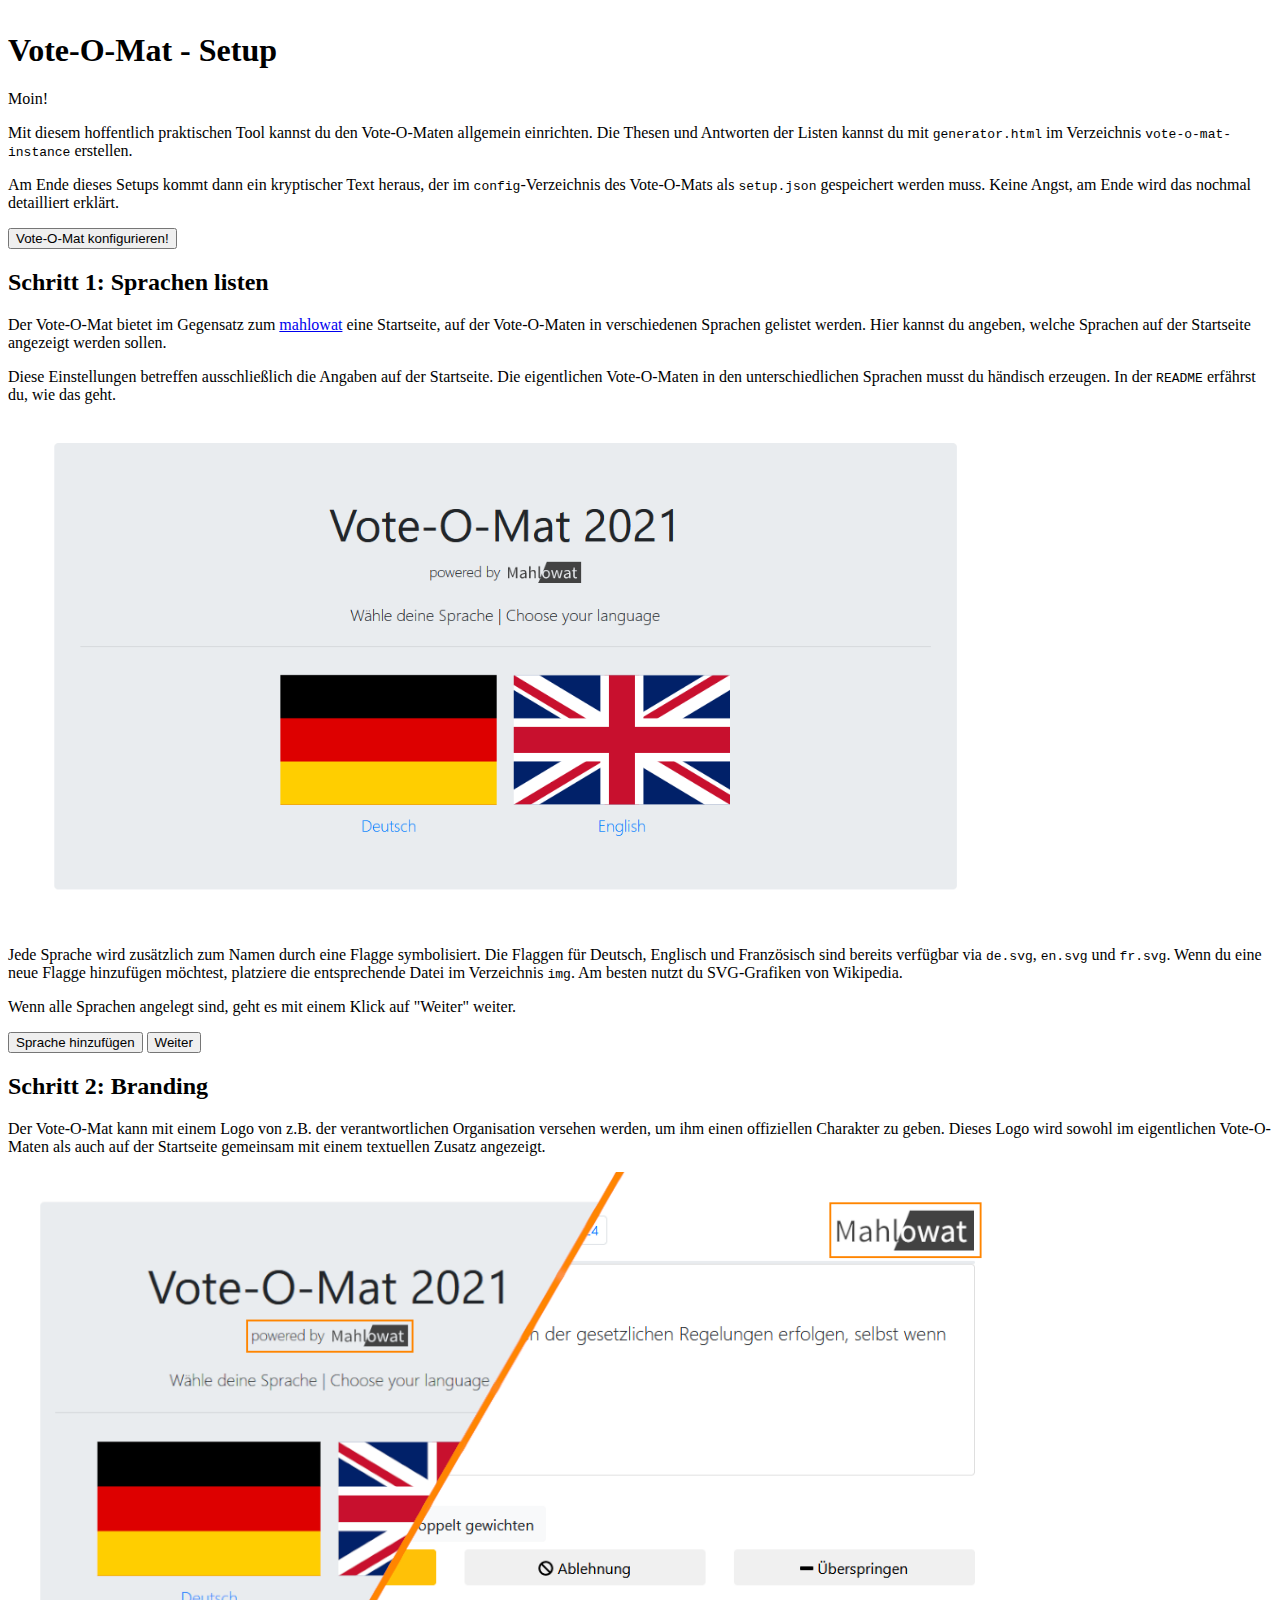
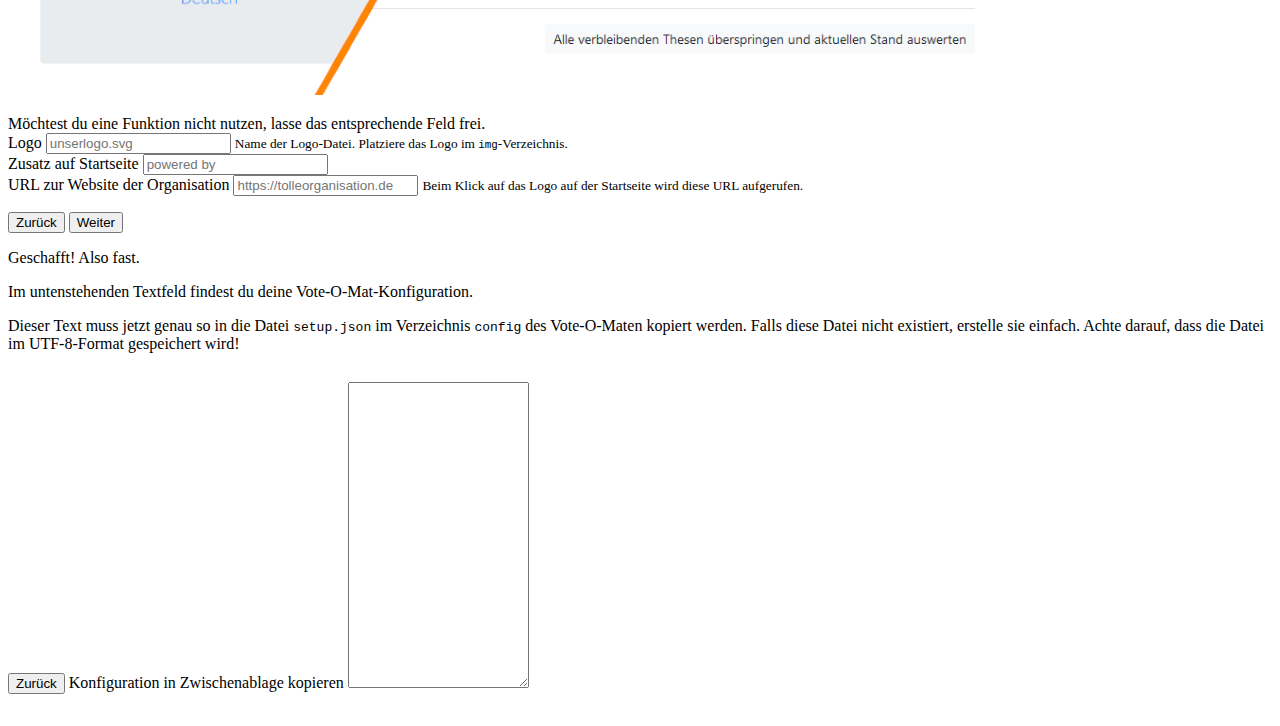
==== setup.html @ 4fc57fb9 "Create basic setup.html" ====
<!DOCTYPE html>
<html>

<head>
	<title>Vote-O-Mat - Setup</title>
	<meta http-equiv="content-type" content="text/html; charset=UTF-8" />
	<meta content="">
	<link href="css/bootstrap.min.css" rel="stylesheet" media="screen">
	<link href="css/setup.css" rel="stylesheet" media="screen">

	<style>
		.singlethesis {
			margin: 1em 0em 1em 0em;
			padding: 1em;
			background-color: #ccc;
		}

		.singlelist {
			margin: 1em 0em 1em 0em;
			padding: 1em;
			background-color: #ccc;
		}

		#config {
			width: 100%;
		}

		#pagination {
			margin-top: 0.5rem;
		}
	</style>
	<script defer src="js/fontawesome-all.min.js"></script>
</head>

<body>
	<div class="container" style="margin: 2em auto;">
		<div class="bottom-buffer top-buffer">

			<h1>Vote-O-Mat - Setup</h1>

			<div id="start">
				<p class="lead">Moin!</p>
				<p>Mit diesem hoffentlich praktischen Tool kannst du den Vote-O-Maten allgemein einrichten. Die Thesen und Antworten der Listen kannst du mit <code>generator.html</code> im Verzeichnis <code>vote-o-mat-instance</code> erstellen.</p>
				<p>Am Ende dieses Setups kommt dann ein kryptischer Text heraus, der im
					<code>config</code>-Verzeichnis des Vote-O-Mats als
					<code>setup.json</code> gespeichert werden muss. Keine Angst, am Ende wird das nochmal detailliert erklärt.</p>
				<p class="text-center">
					<button type="button" id="btn_start_next" class="btn btn-primary">Vote-O-Mat konfigurieren!</button>
				</p>
			</div>


			<div id="language_input">
				<h2>Schritt 1: Sprachen listen</h2>

				<p>Der Vote-O-Mat bietet im Gegensatz zum <a href="https://github.com/HSZemi/mahlowat" target="_blank">mahlowat</a> eine Startseite, auf der Vote-O-Maten in verschiedenen Sprachen gelistet werden. Hier kannst du angeben, welche Sprachen auf der Startseite angezeigt werden sollen.</p>
				<div class="alert alert-primary" role="alert"">
					Diese Einstellungen betreffen ausschließlich die Angaben auf der Startseite. Die eigentlichen Vote-O-Maten in den unterschiedlichen Sprachen musst du händisch erzeugen. In der <code>README</code> erfährst du, wie das geht.
				  </div>
				<img src="img/internal/landing-page-example.png" title="Beispielbild für Startseite mit verschiedenen Sprachen" alt="Beispielbild für Startseite mit verschiedenen Sprachen" style="max-width: 1000px" width="100%"/>
				<p>Jede Sprache wird zusätzlich zum Namen durch eine Flagge symbolisiert. Die Flaggen für Deutsch, Englisch und Französisch sind bereits verfügbar via <code>de.svg</code>, <code>en.svg</code> und <code>fr.svg</code>. Wenn du eine neue Flagge hinzufügen möchtest, platziere die entsprechende Datei im Verzeichnis <code>img</code>. Am besten nutzt du SVG-Grafiken von Wikipedia.</p>
				<p>Wenn alle Sprachen angelegt sind, geht es mit einem Klick auf "Weiter" weiter.</p>

				<div id="language_list" class="col-md-12">
					
				</div>

				<div id="language_topbuttonrow" class="col-md-12">
					<button type="button" id="btn_add_language" class="btn btn-primary">Sprache hinzufügen</button>
					<button type="button" id="btn_step_1_next" class="btn btn-success">Weiter</button>
				</div>

			</div>

			<div id="branding_input">
				<h2>Schritt 2: Branding</h2>

				<p>Der Vote-O-Mat kann mit einem Logo von z.B. der verantwortlichen Organisation versehen werden, um ihm einen offiziellen Charakter zu geben. Dieses Logo wird sowohl im eigentlichen Vote-O-Maten als auch auf der Startseite gemeinsam mit einem textuellen Zusatz angezeigt.</p>
				
				<img src="img/internal/branding-example.png" alt="Beispielbild für Startseite mit verschiedenen Sprachen" style="max-width: 1000px" width="100%"/>
				
				<div class="alert alert-primary" role="alert" style="margin-top: 1em;">
					Möchtest du eine Funktion nicht nutzen, lasse das entsprechende Feld frei.
				  </div>

				<div class="card" style="margin-bottom: 1em">
					<div class="card-body">
						<div class="form-row">
							<div class="col">
								<div class="form-group">
									<label>Logo</label>
									<input type="text" class="form-control input_branding_logo" placeholder="unserlogo.svg">
									<small id="logoHelp" class="form-text text-muted">Name der Logo-Datei. Platziere das Logo im <code>img</code>-Verzeichnis.</small>
								</div>
							</div>
							<div class="col">
								<div class="form-group">
									<label>Zusatz auf Startseite</label>
									<input type="text" class="form-control input_branding_appendix" placeholder="powered by">
								</div>
							</div>
						</div>
						<div class="form-group">
							<label>URL zur Website der Organisation</label>
							<input type="text" class="form-control input_branding_url" placeholder="https://tolleorganisation.de">
							<small id="logoUrlHelp" class="form-text text-muted">Beim Klick auf das Logo auf der Startseite wird diese URL aufgerufen.</small>
						</div>
					</div>
				</div>

				<div id="logo_topbuttonrow" class="col-md-12">
					<button type="button" id="btn_step_2_prev" class="btn btn-default">Zurück</button>
					<button type="button" id="btn_generate" class="btn btn-success">Weiter</button>
				</div>

				<div id="lists_list" class="col-md-12">

				</div>

			</div>

			<!--<div id="creator_input">
				<h2>Schritt 3: Statistiken</h2>

				<p>Der Vote-O-Mat kann mit einem Logo von z.B. der verantwortlichen Organisation versehen werden, um ihm einen offiziellen Charakter zu geben. Dieses Logo wird sowohl im eigentlichen Vote-O-Maten als auch auf der Startseite gemeinsam mit einem textuellen Zusatz angezeigt.</p>
				<img src="img/internal/branding-example.png" alt="Beispielbild für Startseite mit verschiedenen Sprachen" height="500px"/>
				<p>Möchtest du eine Funktion nicht nutzen, lasse das entsprechende Feld frei.</p>

				<div class="card" style="margin-bottom: 1em">
					<div class="card-body">
						<div class="form-row">
							<div class="col">
								<div class="form-group">
									<label>Logos</label>
									<input type="text" class="form-control input_branding" placeholder="unserlogo.svg">
									<small id="logoHelp" class="form-text text-muted">Name der Logo-Datei. Platziere das Logo im <code>img</code>-Verzeichnis.</small>
								</div>
							</div>
							<div class="col">
								<div class="form-group">
									<label>Zusatz auf Startseite</label>
									<input type="text" class="form-control input_branding_appendix" placeholder="powered by">
								</div>
							</div>
						</div>
						<div class="form-group">
							<label>URL zur Website der Organisation</label>
							<input type="text" class="form-control input_language_url" placeholder="https://tolleorganisation.de">
							<small id="logoUrlHelp" class="form-text text-muted">Beim Klick auf das Logo auf der Startseite wird diese URL aufgerufen.</small>
						</div>
					</div>
				</div>

				<div id="logo_topbuttonrow" class="col-md-12">
					<button type="button" id="btn_step_2_prev" class="btn btn-default">Zurück</button>
					<button type="button" id="btn_step_2_next" class="btn btn-success">Weiter</button>
				</div>

				<div id="lists_list" class="col-md-12">

				</div>

			</div>-->
		</div>

		<div id="encodeddata">
			<p class="lead">Geschafft! Also fast.</p>
			<p>Im untenstehenden Textfeld findest du deine Vote-O-Mat-Konfiguration.</p>
			<p>Dieser Text muss jetzt genau so in die Datei
				<code>setup.json</code> im Verzeichnis
				<code>config</code> des Vote-O-Maten kopiert werden. Falls diese Datei nicht existiert, erstelle sie einfach. Achte darauf, dass die Datei im
				UTF-8-Format gespeichert wird!</p>
			<button type="button" id="btn_generate_prev" class="btn btn-default">Zurück</button>
			<a id="btn_copy_encodeddata" tabindex="0" role="button" class="btn btn-success" data-toggle="popover" data-content="Konfiguration kopiert! Du kannst sie nun in die Konfigurationsdatei einfügen." data-template='<div class="popover bg-success" role="tooltip"><div class="arrow"></div><h3 class="popover-header"></h3><div class="popover-body border-success bg-success text-white"></div></div>'>Konfiguration in Zwischenablage kopieren</a>
			<textarea class="form-control" rows="20" id="output_encodeddata" style="margin-top: 1em;"></textarea>
		</div>

	</div>

	<script src="js/jquery-3.3.1.min.js"></script>
	<script src="js/bootstrap.bundle.min.js"></script>
	<script src="js/setup.js"></script>
</body>

</html>
---- css/setup.css ----
.popover.bg-success .arrow::after {
    border-right-color: #28a745;
}
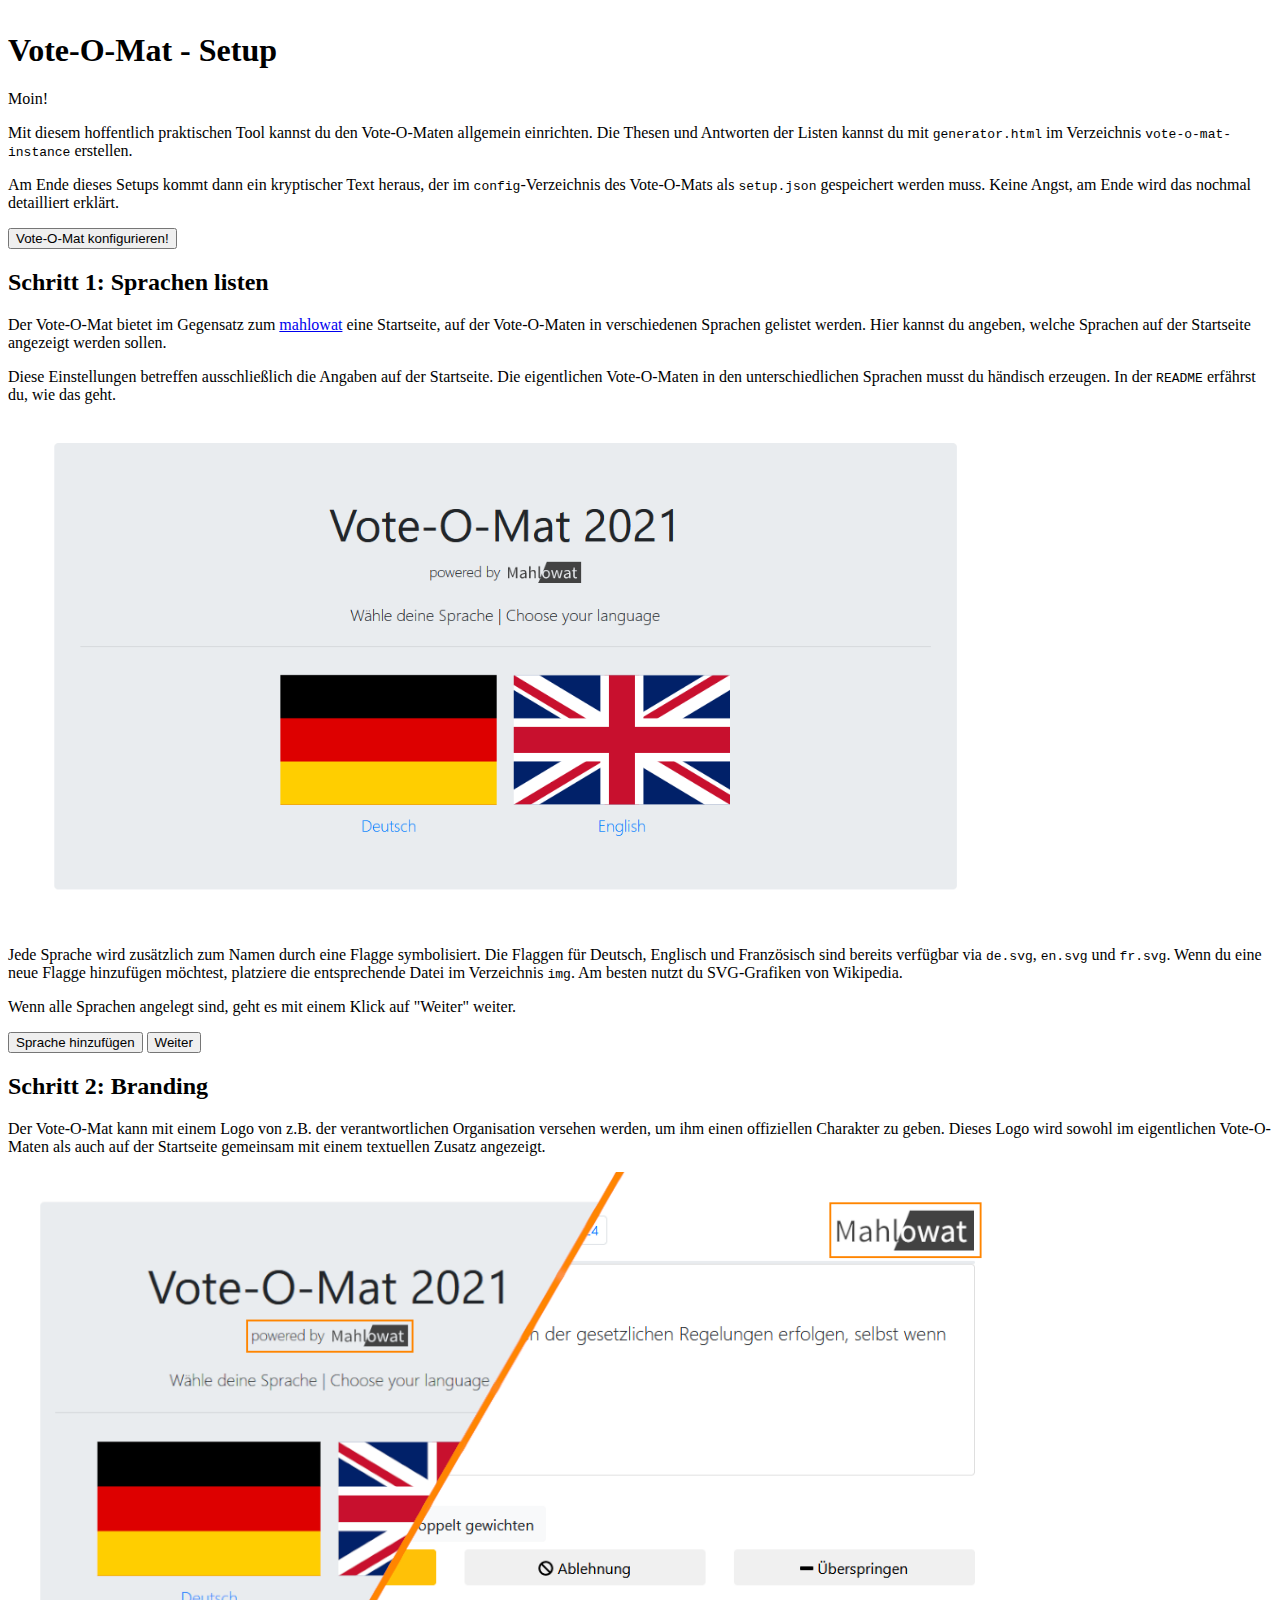
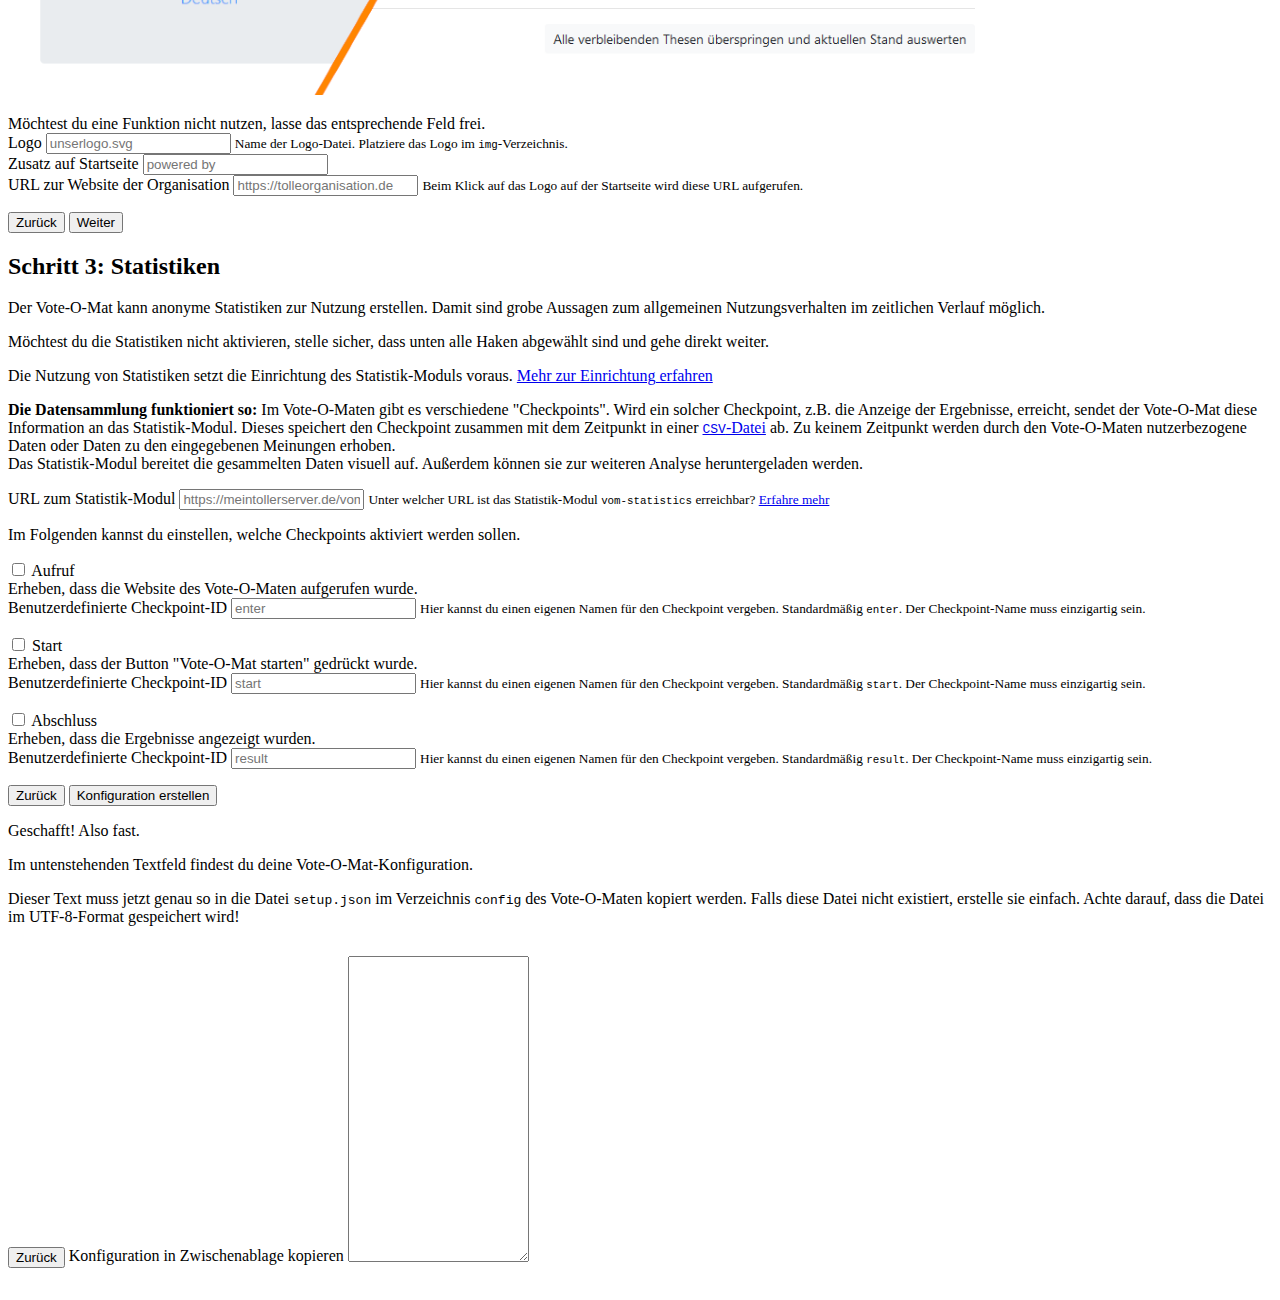
==== commit bf95755d: "Add configurations for statistics" ====
--- a/setup.html
+++ b/setup.html
@@ -9,31 +9,18 @@
 	<link href="css/setup.css" rel="stylesheet" media="screen">
 
 	<style>
-		.singlethesis {
+	    .container {
+			margin: 2em auto;
+		}
+		.singlelanguage {
 			margin: 1em 0em 1em 0em;
-			padding: 1em;
-			background-color: #ccc;
-		}
-
-		.singlelist {
-			margin: 1em 0em 1em 0em;
-			padding: 1em;
-			background-color: #ccc;
-		}
-
-		#config {
-			width: 100%;
-		}
-
-		#pagination {
-			margin-top: 0.5rem;
 		}
 	</style>
 	<script defer src="js/fontawesome-all.min.js"></script>
 </head>
 
 <body>
-	<div class="container" style="margin: 2em auto;">
+	<div class="container">
 		<div class="bottom-buffer top-buffer">
 
 			<h1>Vote-O-Mat - Setup</h1>
@@ -83,69 +70,26 @@
 					Möchtest du eine Funktion nicht nutzen, lasse das entsprechende Feld frei.
 				  </div>
 
-				<div class="card" style="margin-bottom: 1em">
+				<div class="card bg-light" style="margin-bottom: 1em">
 					<div class="card-body">
 						<div class="form-row">
 							<div class="col">
 								<div class="form-group">
 									<label>Logo</label>
-									<input type="text" class="form-control input_branding_logo" placeholder="unserlogo.svg">
+									<input type="text" class="form-control" id="input_branding_logo" placeholder="unserlogo.svg">
 									<small id="logoHelp" class="form-text text-muted">Name der Logo-Datei. Platziere das Logo im <code>img</code>-Verzeichnis.</small>
 								</div>
 							</div>
 							<div class="col">
 								<div class="form-group">
 									<label>Zusatz auf Startseite</label>
-									<input type="text" class="form-control input_branding_appendix" placeholder="powered by">
+									<input type="text" class="form-control" id="input_branding_appendix" placeholder="powered by">
 								</div>
 							</div>
 						</div>
 						<div class="form-group">
 							<label>URL zur Website der Organisation</label>
-							<input type="text" class="form-control input_branding_url" placeholder="https://tolleorganisation.de">
-							<small id="logoUrlHelp" class="form-text text-muted">Beim Klick auf das Logo auf der Startseite wird diese URL aufgerufen.</small>
-						</div>
-					</div>
-				</div>
-
-				<div id="logo_topbuttonrow" class="col-md-12">
-					<button type="button" id="btn_step_2_prev" class="btn btn-default">Zurück</button>
-					<button type="button" id="btn_generate" class="btn btn-success">Weiter</button>
-				</div>
-
-				<div id="lists_list" class="col-md-12">
-
-				</div>
-
-			</div>
-
-			<!--<div id="creator_input">
-				<h2>Schritt 3: Statistiken</h2>
-
-				<p>Der Vote-O-Mat kann mit einem Logo von z.B. der verantwortlichen Organisation versehen werden, um ihm einen offiziellen Charakter zu geben. Dieses Logo wird sowohl im eigentlichen Vote-O-Maten als auch auf der Startseite gemeinsam mit einem textuellen Zusatz angezeigt.</p>
-				<img src="img/internal/branding-example.png" alt="Beispielbild für Startseite mit verschiedenen Sprachen" height="500px"/>
-				<p>Möchtest du eine Funktion nicht nutzen, lasse das entsprechende Feld frei.</p>
-
-				<div class="card" style="margin-bottom: 1em">
-					<div class="card-body">
-						<div class="form-row">
-							<div class="col">
-								<div class="form-group">
-									<label>Logos</label>
-									<input type="text" class="form-control input_branding" placeholder="unserlogo.svg">
-									<small id="logoHelp" class="form-text text-muted">Name der Logo-Datei. Platziere das Logo im <code>img</code>-Verzeichnis.</small>
-								</div>
-							</div>
-							<div class="col">
-								<div class="form-group">
-									<label>Zusatz auf Startseite</label>
-									<input type="text" class="form-control input_branding_appendix" placeholder="powered by">
-								</div>
-							</div>
-						</div>
-						<div class="form-group">
-							<label>URL zur Website der Organisation</label>
-							<input type="text" class="form-control input_language_url" placeholder="https://tolleorganisation.de">
+							<input type="text" class="form-control" id="input_branding_url" placeholder="https://tolleorganisation.de">
 							<small id="logoUrlHelp" class="form-text text-muted">Beim Klick auf das Logo auf der Startseite wird diese URL aufgerufen.</small>
 						</div>
 					</div>
@@ -156,11 +100,112 @@
 					<button type="button" id="btn_step_2_next" class="btn btn-success">Weiter</button>
 				</div>
 
-				<div id="lists_list" class="col-md-12">
-
-				</div>
-
-			</div>-->
+			</div>
+
+			<div id="statistics_input">
+				<h2>Schritt 3: Statistiken</h2>
+
+				<p>Der Vote-O-Mat kann anonyme Statistiken zur Nutzung erstellen. Damit sind grobe Aussagen zum allgemeinen Nutzungsverhalten im zeitlichen Verlauf möglich.</p>
+				<p>Möchtest du die Statistiken nicht aktivieren, stelle sicher, dass unten alle Haken abgewählt sind und gehe direkt weiter.</p>
+				<div class="alert alert-primary" role="alert" style="margin: 1em auto;">
+					Die Nutzung von Statistiken setzt die Einrichtung des Statistik-Moduls voraus. <a href="README-DE.md" target="_blank">Mehr zur Einrichtung erfahren</a>
+				</div>
+				<p><strong>Die Datensammlung funktioniert so:</strong> Im Vote-O-Maten gibt es verschiedene "Checkpoints". Wird ein solcher Checkpoint, z.B. die Anzeige der Ergebnisse, erreicht, sendet der Vote-O-Mat diese Information an das Statistik-Modul. Dieses speichert den Checkpoint zusammen mit dem Zeitpunkt in einer <a href="https://de.wikipedia.org/wiki/CSV_(Dateiformat)" target="_blank"><code>CSV</code>-Datei</a> ab. Zu keinem Zeitpunkt werden durch den Vote-O-Maten nutzerbezogene Daten oder Daten zu den eingegebenen Meinungen erhoben.
+					<br>Das Statistik-Modul bereitet die gesammelten Daten visuell auf. Außerdem können sie zur weiteren Analyse heruntergeladen werden.</p>
+				
+				<div class="card bg-light" style="margin-bottom: 1em">
+					<div class="card-body">
+						<div class="form-group">
+							<label>URL zum Statistik-Modul</label>
+							<input type="text" class="form-control" id="input_statistics_url" placeholder="https://meintollerserver.de/vom-statistics">
+							<small id="customCheckpointHelp" class="form-text text-muted">Unter welcher URL ist das Statistik-Modul <code>vom-statistics</code> erreichbar? <a href="README-DE.md" target="_blank">Erfahre mehr</a></small>
+						</div>
+					</div>
+				</div>
+				
+				<p>Im Folgenden kannst du einstellen, welche Checkpoints aktiviert werden sollen.</p>
+
+				<div class="card bg-light" style="margin-bottom: 1em">
+					<div class="card-header">
+						<div class="form-check">
+							<input class="form-check-input" type="checkbox" value="" id="input_statistics_enter_enable">
+							<label class="form-check-label" for="input_statistics_enter_enable">
+								Aufruf
+							</label>
+						</div>
+					</div>
+					<div class="card-body">
+						<div class="form-row">
+							<div class="col">
+								Erheben, dass die Website des Vote-O-Maten aufgerufen wurde.
+							</div>
+							<div class="col">
+								<div class="form-group">
+									<label>Benutzerdefinierte Checkpoint-ID</label>
+									<input type="text" class="form-control" id="input_statistics_enter_name" placeholder="enter">
+									<small id="customCheckpointHelp" class="form-text text-muted">Hier kannst du einen eigenen Namen für den Checkpoint vergeben. Standardmäßig <tt>enter</tt>. Der Checkpoint-Name muss einzigartig sein.</small>
+								</div>
+							</div>
+						</div>
+					</div>
+				</div>
+
+				<div class="card bg-light" style="margin-bottom: 1em">
+					<div class="card-header">
+						<div class="form-check">
+							<input class="form-check-input" type="checkbox" value="" id="input_statistics_start_enable">
+							<label class="form-check-label" for="input_statistics_start_enable">
+								Start
+							</label>
+						</div>
+					</div>
+					<div class="card-body">
+						<div class="form-row">
+							<div class="col">
+								Erheben, dass der Button "Vote-O-Mat starten" gedrückt wurde.
+							</div>
+							<div class="col">
+								<div class="form-group">
+									<label>Benutzerdefinierte Checkpoint-ID</label>
+									<input type="text" class="form-control" id="input_statistics_start_name" placeholder="start">
+									<small id="customCheckpointHelp" class="form-text text-muted">Hier kannst du einen eigenen Namen für den Checkpoint vergeben. Standardmäßig <tt>start</tt>. Der Checkpoint-Name muss einzigartig sein.</small>
+								</div>
+							</div>
+						</div>
+					</div>
+				</div>
+
+				<div class="card bg-light" style="margin-bottom: 1em">
+					<div class="card-header">
+						<div class="form-check">
+							<input class="form-check-input" type="checkbox" value="" id="input_statistics_result_enable">
+							<label class="form-check-label" for="input_statistics_result_enable">
+								Abschluss
+							</label>
+						</div>
+					</div>
+					<div class="card-body">
+						<div class="form-row">
+							<div class="col">
+								Erheben, dass die Ergebnisse angezeigt wurden.
+							</div>
+							<div class="col">
+								<div class="form-group">
+									<label>Benutzerdefinierte Checkpoint-ID</label>
+									<input type="text" class="form-control" id="input_statistics_result_name" placeholder="result">
+									<small id="customCheckpointHelp" class="form-text text-muted">Hier kannst du einen eigenen Namen für den Checkpoint vergeben. Standardmäßig <tt>result</tt>. Der Checkpoint-Name muss einzigartig sein.</small>
+								</div>
+							</div>
+						</div>
+					</div>
+				</div>
+
+				<div id="logo_topbuttonrow" class="col-md-12">
+					<button type="button" id="btn_step_3_prev" class="btn btn-default">Zurück</button>
+					<button type="button" id="btn_generate" class="btn btn-primary">Konfiguration erstellen</button>
+				</div>
+
+			</div>
 		</div>
 
 		<div id="encodeddata">
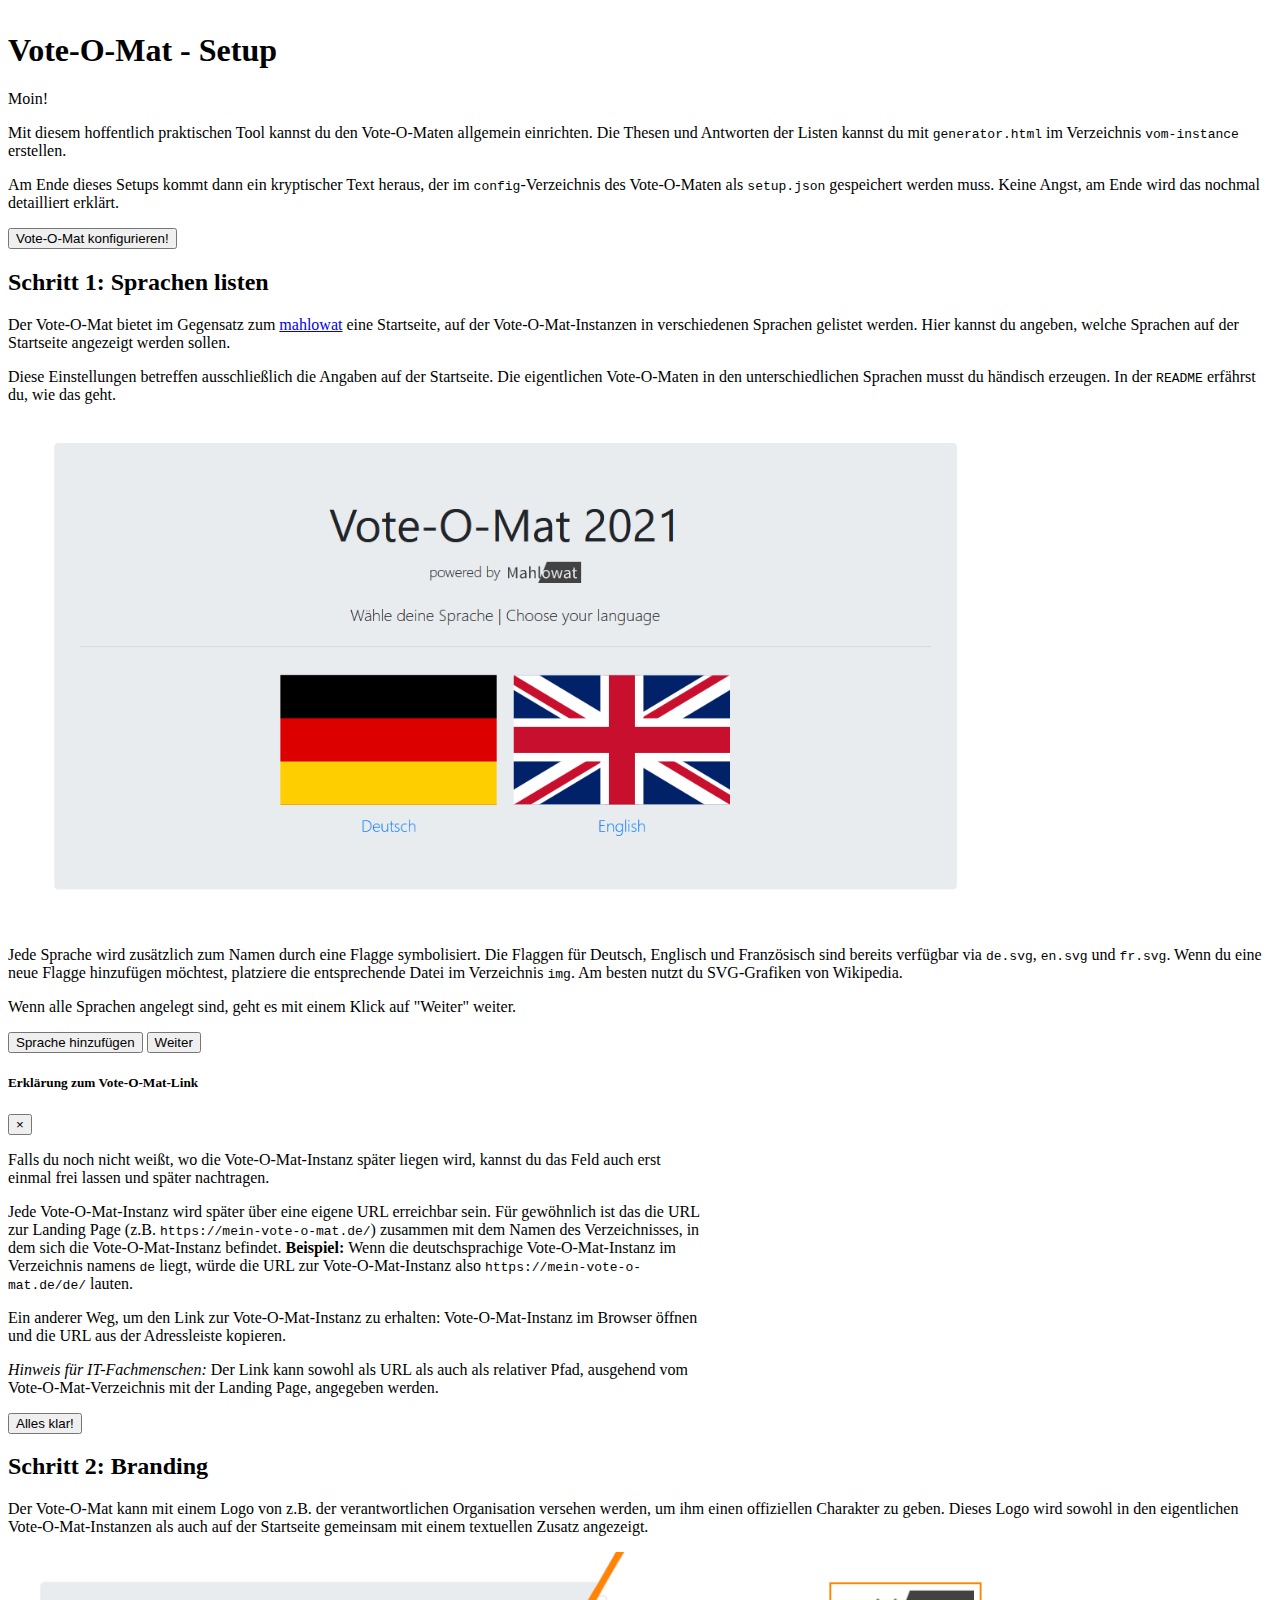
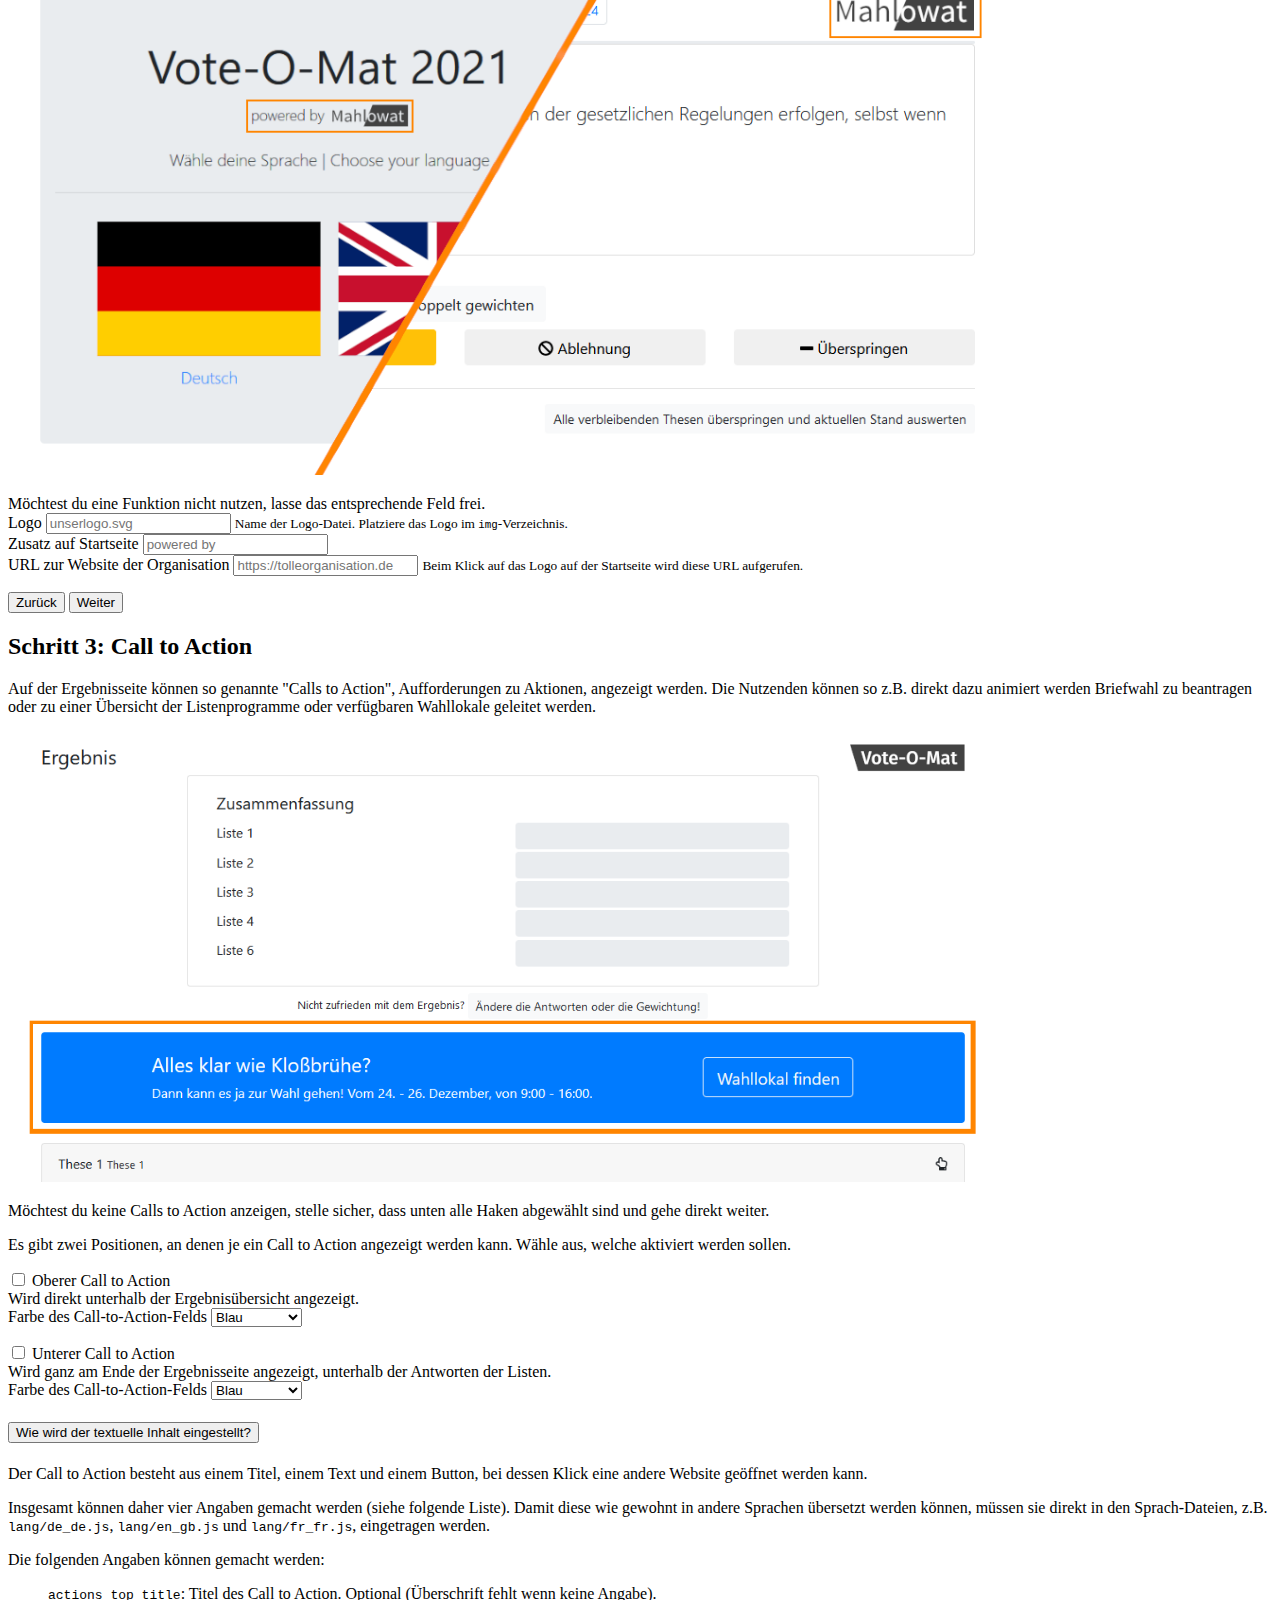
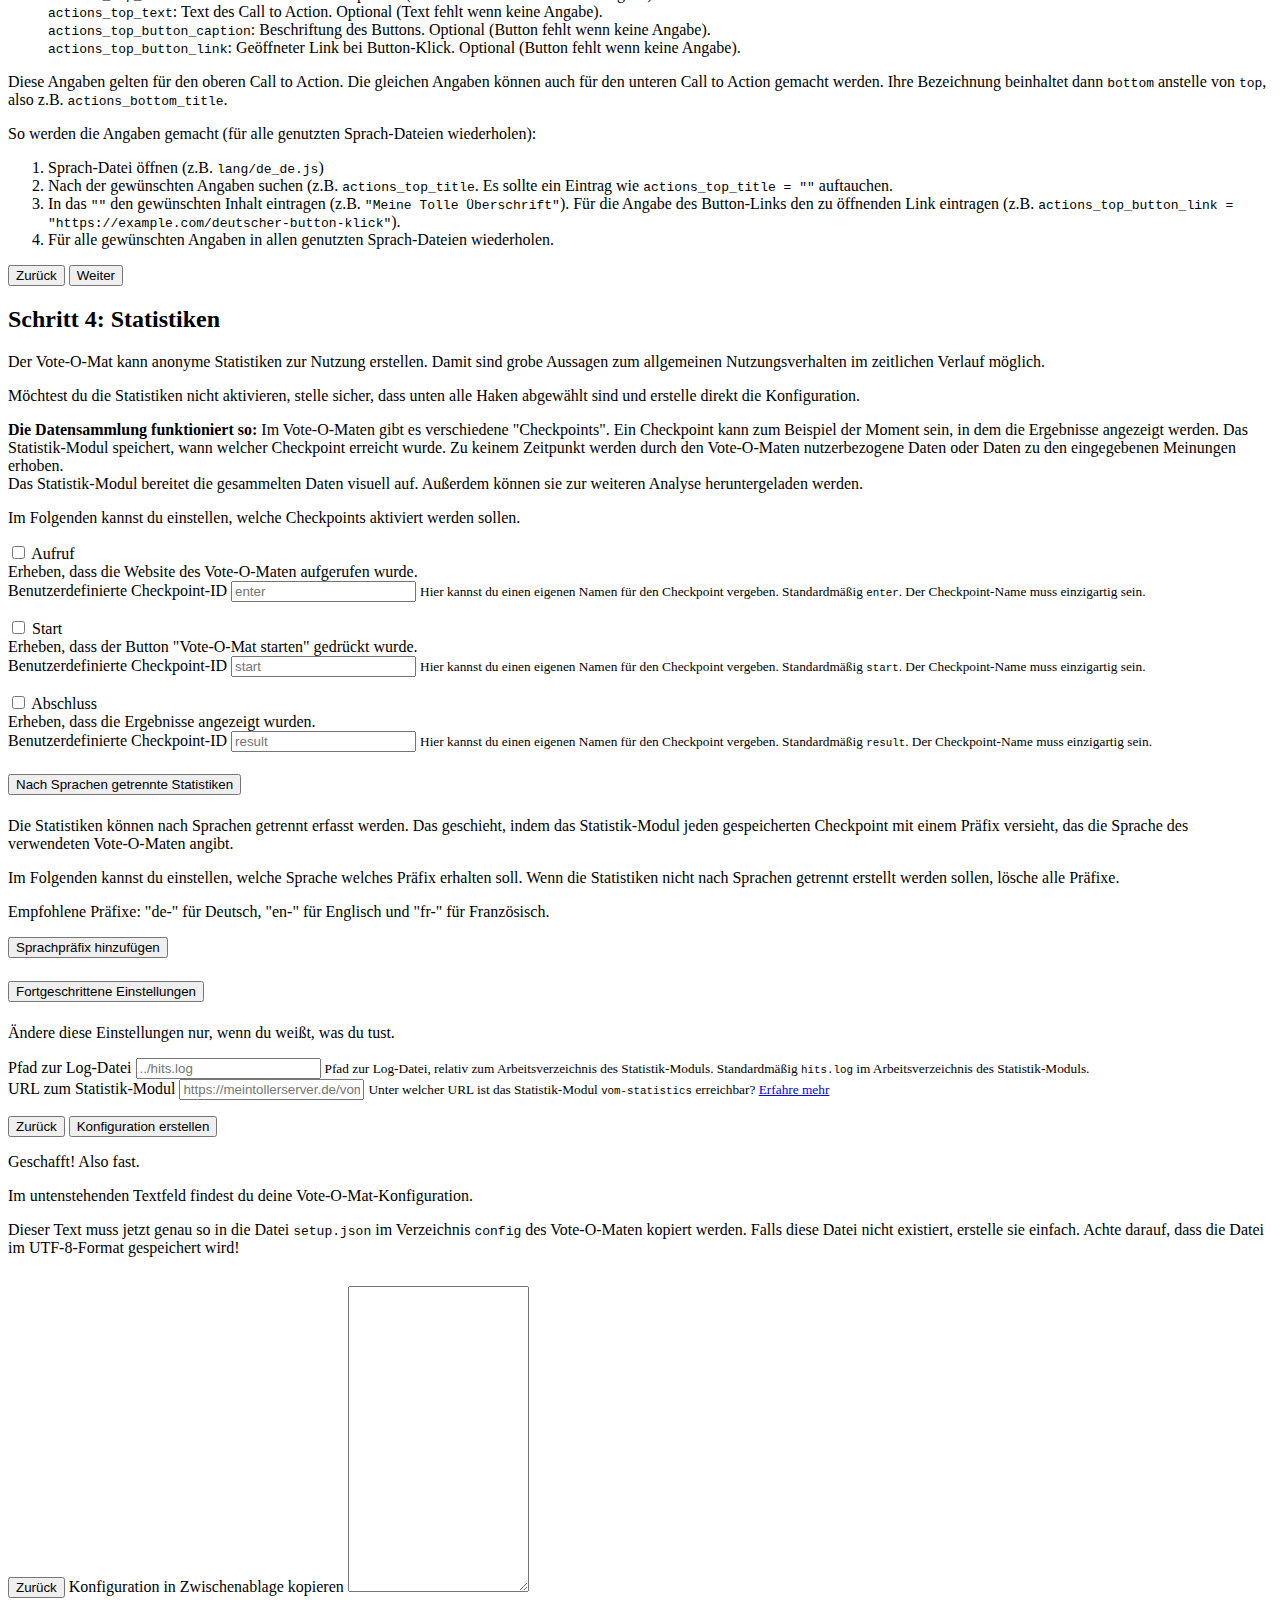
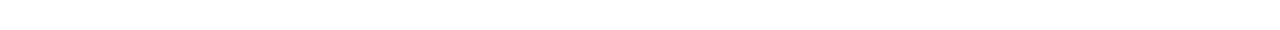
==== commit 7a48b910: "Add Call to Action to setup.html" ====
--- a/setup.html
+++ b/setup.html
@@ -6,14 +6,14 @@
 	<meta http-equiv="content-type" content="text/html; charset=UTF-8" />
 	<meta content="">
 	<link href="css/bootstrap.min.css" rel="stylesheet" media="screen">
-	<link href="css/setup.css" rel="stylesheet" media="screen">
+	<link href="css/popover.css" rel="stylesheet" media="screen">
 
 	<style>
 	    .container {
 			margin: 2em auto;
 		}
-		.singlelanguage {
-			margin: 1em 0em 1em 0em;
+		.listcard {
+			margin: 0em 0em 1em 0em;
 		}
 	</style>
 	<script defer src="js/fontawesome-all.min.js"></script>
@@ -27,9 +27,9 @@
 
 			<div id="start">
 				<p class="lead">Moin!</p>
-				<p>Mit diesem hoffentlich praktischen Tool kannst du den Vote-O-Maten allgemein einrichten. Die Thesen und Antworten der Listen kannst du mit <code>generator.html</code> im Verzeichnis <code>vote-o-mat-instance</code> erstellen.</p>
+				<p>Mit diesem hoffentlich praktischen Tool kannst du den Vote-O-Maten allgemein einrichten. Die Thesen und Antworten der Listen kannst du mit <code>generator.html</code> im Verzeichnis <code>vom-instance</code> erstellen.</p>
 				<p>Am Ende dieses Setups kommt dann ein kryptischer Text heraus, der im
-					<code>config</code>-Verzeichnis des Vote-O-Mats als
+					<code>config</code>-Verzeichnis des Vote-O-Maten als
 					<code>setup.json</code> gespeichert werden muss. Keine Angst, am Ende wird das nochmal detailliert erklärt.</p>
 				<p class="text-center">
 					<button type="button" id="btn_start_next" class="btn btn-primary">Vote-O-Mat konfigurieren!</button>
@@ -40,7 +40,7 @@
 			<div id="language_input">
 				<h2>Schritt 1: Sprachen listen</h2>
 
-				<p>Der Vote-O-Mat bietet im Gegensatz zum <a href="https://github.com/HSZemi/mahlowat" target="_blank">mahlowat</a> eine Startseite, auf der Vote-O-Maten in verschiedenen Sprachen gelistet werden. Hier kannst du angeben, welche Sprachen auf der Startseite angezeigt werden sollen.</p>
+				<p>Der Vote-O-Mat bietet im Gegensatz zum <a href="https://github.com/HSZemi/mahlowat" target="_blank">mahlowat</a> eine Startseite, auf der Vote-O-Mat-Instanzen in verschiedenen Sprachen gelistet werden. Hier kannst du angeben, welche Sprachen auf der Startseite angezeigt werden sollen.</p>
 				<div class="alert alert-primary" role="alert"">
 					Diese Einstellungen betreffen ausschließlich die Angaben auf der Startseite. Die eigentlichen Vote-O-Maten in den unterschiedlichen Sprachen musst du händisch erzeugen. In der <code>README</code> erfährst du, wie das geht.
 				  </div>
@@ -57,14 +57,38 @@
 					<button type="button" id="btn_step_1_next" class="btn btn-success">Weiter</button>
 				</div>
 
+				<div class="modal fade" id="languageUrlHelpModal" tabindex="-1" aria-labelledby="languageUrlHelpModalTitle" role="dialog" aria-hidden="true">
+					<div class="modal-dialog modal-dialog-centered" style="max-width: 700px" role="document">
+					  <div class="modal-content">
+						<div class="modal-header">
+							<h5 class="modal-title" id="languageUrlHelpModalTitle">Erklärung zum Vote-O-Mat-Link</h5>
+							<button type="button" class="close" data-dismiss="modal" aria-label="Close">
+							  <span aria-hidden="true">&times;</span>
+							</button>
+						</div>
+						<div class="modal-body">
+							<div class="alert alert-primary" role="alert" style="margin-top: 1em;">
+								Falls du noch nicht weißt, wo die Vote-O-Mat-Instanz später liegen wird, kannst du das Feld auch erst einmal frei lassen und später nachtragen.
+							</div>
+							<p>Jede Vote-O-Mat-Instanz wird später über eine eigene URL erreichbar sein. Für gewöhnlich ist das die URL zur Landing Page (z.B. <code>https://mein-vote-o-mat.de/</code>) zusammen mit dem Namen des Verzeichnisses, in dem sich die Vote-O-Mat-Instanz befindet. <b>Beispiel: </b>Wenn die deutschsprachige Vote-O-Mat-Instanz im Verzeichnis namens <code>de</code> liegt, würde die URL zur Vote-O-Mat-Instanz also <code>https://mein-vote-o-mat.de/de/</code> lauten.</p>
+							<p>Ein anderer Weg, um den Link zur Vote-O-Mat-Instanz zu erhalten: Vote-O-Mat-Instanz im Browser öffnen und die URL aus der Adressleiste kopieren.</p>
+							<p><em>Hinweis für IT-Fachmenschen:</em> Der Link kann sowohl als URL als auch als relativer Pfad, ausgehend vom Vote-O-Mat-Verzeichnis mit der Landing Page, angegeben werden.</p>
+						</div>
+						<div class="modal-footer">
+						  <button type="button" class="btn btn-primary" data-dismiss="modal">Alles klar!</button>
+						</div>
+					  </div>
+					</div>
+				  </div>
+
 			</div>
 
 			<div id="branding_input">
 				<h2>Schritt 2: Branding</h2>
 
-				<p>Der Vote-O-Mat kann mit einem Logo von z.B. der verantwortlichen Organisation versehen werden, um ihm einen offiziellen Charakter zu geben. Dieses Logo wird sowohl im eigentlichen Vote-O-Maten als auch auf der Startseite gemeinsam mit einem textuellen Zusatz angezeigt.</p>
+				<p>Der Vote-O-Mat kann mit einem Logo von z.B. der verantwortlichen Organisation versehen werden, um ihm einen offiziellen Charakter zu geben. Dieses Logo wird sowohl in den eigentlichen Vote-O-Mat-Instanzen als auch auf der Startseite gemeinsam mit einem textuellen Zusatz angezeigt.</p>
 				
-				<img src="img/internal/branding-example.png" alt="Beispielbild für Startseite mit verschiedenen Sprachen" style="max-width: 1000px" width="100%"/>
+				<img src="img/internal/branding-example.png" alt="Beispielbild für das Logo auf der Startseite und in der Vote-O-Mat-Instanz" title="Beispielbild für das Logo auf der Startseite und in der Vote-O-Mat-Instanz" style="max-width: 1000px" width="100%"/>
 				
 				<div class="alert alert-primary" role="alert" style="margin-top: 1em;">
 					Möchtest du eine Funktion nicht nutzen, lasse das entsprechende Feld frei.
@@ -102,110 +126,266 @@
 
 			</div>
 
-			<div id="statistics_input">
-				<h2>Schritt 3: Statistiken</h2>
-
-				<p>Der Vote-O-Mat kann anonyme Statistiken zur Nutzung erstellen. Damit sind grobe Aussagen zum allgemeinen Nutzungsverhalten im zeitlichen Verlauf möglich.</p>
-				<p>Möchtest du die Statistiken nicht aktivieren, stelle sicher, dass unten alle Haken abgewählt sind und gehe direkt weiter.</p>
+			<div id="actions_input">
+				<h2>Schritt 3: Call to Action</h2>
+
+				<p>Auf der Ergebnisseite können so genannte "Calls to Action", Aufforderungen zu Aktionen, angezeigt werden. Die Nutzenden können so z.B. direkt dazu animiert werden Briefwahl zu beantragen oder zu einer Übersicht der Listenprogramme oder verfügbaren Wahllokale geleitet werden.</p>
+
+				<img src="img/internal/actions-example.png" alt="Beispielbild Call to Action" title="Beispielbild für oberen Call to Action" style="max-width: 1000px" width="100%"/>
+
 				<div class="alert alert-primary" role="alert" style="margin: 1em auto;">
-					Die Nutzung von Statistiken setzt die Einrichtung des Statistik-Moduls voraus. <a href="README-DE.md" target="_blank">Mehr zur Einrichtung erfahren</a>
-				</div>
-				<p><strong>Die Datensammlung funktioniert so:</strong> Im Vote-O-Maten gibt es verschiedene "Checkpoints". Wird ein solcher Checkpoint, z.B. die Anzeige der Ergebnisse, erreicht, sendet der Vote-O-Mat diese Information an das Statistik-Modul. Dieses speichert den Checkpoint zusammen mit dem Zeitpunkt in einer <a href="https://de.wikipedia.org/wiki/CSV_(Dateiformat)" target="_blank"><code>CSV</code>-Datei</a> ab. Zu keinem Zeitpunkt werden durch den Vote-O-Maten nutzerbezogene Daten oder Daten zu den eingegebenen Meinungen erhoben.
-					<br>Das Statistik-Modul bereitet die gesammelten Daten visuell auf. Außerdem können sie zur weiteren Analyse heruntergeladen werden.</p>
-				
+					Möchtest du keine Calls to Action anzeigen, stelle sicher, dass unten alle Haken abgewählt sind und gehe direkt weiter.
+				</div>
+
+				<p>Es gibt zwei Positionen, an denen je ein Call to Action angezeigt werden kann. Wähle aus, welche aktiviert werden sollen.</p>
+
 				<div class="card bg-light" style="margin-bottom: 1em">
+					<div class="card-header">
+						<div class="form-check">
+							<input class="form-check-input" type="checkbox" value="" id="input_actions_top_enable">
+							<label class="form-check-label" for="input_actions_top_enable">
+								Oberer Call to Action
+							</label>
+						</div>
+					</div>
 					<div class="card-body">
+						<div class="form-row">
+							<div class="col">
+								Wird direkt unterhalb der Ergebnisübersicht angezeigt.
+							</div>
+							<div class="col">
+								<div class="form-group">
+									<label>Farbe des Call-to-Action-Felds</label>
+									<select class="form-control" id="input_actions_top_color_select">
+										<option value="bg-primary text-white">Blau</option>
+										<option value="bg-secondary text-white">Grau</option>
+										<option value="bg-success text-white">Grün</option>
+										<option value="bg-danger text-white">Rot</option>
+										<option value="bg-warning text-dark">Gelb</option>
+										<option value="bg-info text-white">Türkis</option>
+										<option value="bg-light text-dark">Hellgrau</option>
+										<option value="bg-dark text-white">Dunkelgrau</option>
+										<option value="bg-white text-dark">Weiß</option>
+									</select>
+								</div>
+							</div>
+						</div>
+					</div>
+				</div>
+
+				<div class="card bg-light" style="margin-bottom: 1em">
+					<div class="card-header">
+						<div class="form-check">
+							<input class="form-check-input" type="checkbox" value="" id="input_actions_bottom_enable">
+							<label class="form-check-label" for="input_actions_bottom_enable">
+								Unterer Call to Action
+							</label>
+						</div>
+					</div>
+					<div class="card-body">
+						<div class="form-row">
+							<div class="col">
+								Wird ganz am Ende der Ergebnisseite angezeigt, unterhalb der Antworten der Listen.
+							</div>
+							<div class="col">
+								<div class="form-group">
+									<label>Farbe des Call-to-Action-Felds</label>
+									<select class="form-control" id="input_actions_bottom_color_select">
+										<option value="bg-primary text-white">Blau</option>
+										<option value="bg-secondary text-white">Grau</option>
+										<option value="bg-success text-white">Grün</option>
+										<option value="bg-danger text-white">Rot</option>
+										<option value="bg-warning text-dark">Gelb</option>
+										<option value="bg-info text-white">Türkis</option>
+										<option value="bg-light text-dark">Hellgrau</option>
+										<option value="bg-dark text-white">Dunkelgrau</option>
+										<option value="bg-white text-dark">Weiß</option>
+									</select>
+								</div>
+							</div>
+						</div>
+					</div>
+				</div>
+
+				<div class="card bg-light" style="margin-bottom: 1em">
+					<div class="card-header" id="actionsTextInformationHeader">
+					  	<h5 class="mb-0">
+							<button class="btn btn-link" data-toggle="collapse" data-target="#actionsTextInformationBody" aria-expanded="true" aria-controls="collapseOne">
+								Wie wird der textuelle Inhalt eingestellt?
+							</button>
+						</h5>
+					</div>
+					<div id="actionsTextInformationBody" class="collapse" aria-labelledby="actionsTextInformationHeader">
+						<div class="card-body">
+							<p>Der Call to Action besteht aus einem Titel, einem Text und einem Button, bei dessen Klick eine andere Website geöffnet werden kann.</p>
+							<p>Insgesamt können daher vier Angaben gemacht werden (siehe folgende Liste). Damit diese wie gewohnt in andere Sprachen übersetzt werden können, müssen sie direkt in den Sprach-Dateien, z.B. <tt>lang/de_de.js</tt>, <tt>lang/en_gb.js</tt> und <tt>lang/fr_fr.js</tt>, eingetragen werden.</p>
+							<p>Die folgenden Angaben können gemacht werden:</p>
+							<ul style="list-style-type: none">
+								<li><code>actions_top_title</code>: Titel des Call to Action. Optional (Überschrift fehlt wenn keine Angabe).</li>
+								<li><code>actions_top_text</code>: Text des Call to Action. Optional (Text fehlt wenn keine Angabe).</li>
+								<li><code>actions_top_button_caption</code>: Beschriftung des Buttons. Optional (Button fehlt wenn keine Angabe).</li>
+								<li><code>actions_top_button_link</code>: Geöffneter Link bei Button-Klick. Optional (Button fehlt wenn keine Angabe).</li>
+							</ul>
+							<p>Diese Angaben gelten für den oberen Call to Action. Die gleichen Angaben können auch für den unteren Call to Action gemacht werden. Ihre Bezeichnung beinhaltet dann <code>bottom</code> anstelle von <code>top</code>, also z.B. <code>actions_bottom_title</code>.</p>
+							<p>So werden die Angaben gemacht (für alle genutzten Sprach-Dateien wiederholen):</p>
+							<ol>
+								<li>Sprach-Datei öffnen (z.B. <tt>lang/de_de.js</tt>)</li>
+								<li>Nach der gewünschten Angaben suchen (z.B. <tt>actions_top_title</tt>. Es sollte ein Eintrag wie <code>actions_top_title = ""</code> auftauchen.</li>
+								<li>In das <code>""</code> den gewünschten Inhalt eintragen (z.B. <code>"Meine Tolle Überschrift"</code>). Für die Angabe des Button-Links den zu öffnenden Link eintragen (z.B. <code>actions_top_button_link = "https://example.com/deutscher-button-klick"</code>).</li>
+								<li>Für alle gewünschten Angaben in allen genutzten Sprach-Dateien wiederholen.</li>
+							</ol>
+						</div>
+					</div>
+				</div>
+
+				<div id="logo_topbuttonrow" class="col-md-12">
+					<button type="button" id="btn_step_3_prev" class="btn btn-default">Zurück</button>
+					<button type="button" id="btn_step_3_next" class="btn btn-success">Weiter</button>
+				</div>
+
+			</div>
+		</div>
+
+		<div id="statistics_input">
+			<h2>Schritt 4: Statistiken</h2>
+
+			<p>Der Vote-O-Mat kann anonyme Statistiken zur Nutzung erstellen. Damit sind grobe Aussagen zum allgemeinen Nutzungsverhalten im zeitlichen Verlauf möglich.</p>
+			<div class="alert alert-primary" role="alert" style="margin: 1em auto;">
+				Möchtest du die Statistiken nicht aktivieren, stelle sicher, dass unten alle Haken abgewählt sind und erstelle direkt die Konfiguration.
+			</div>
+			<p><strong>Die Datensammlung funktioniert so:</strong> Im Vote-O-Maten gibt es verschiedene "Checkpoints". Ein Checkpoint kann zum Beispiel der Moment sein, in dem die Ergebnisse angezeigt werden. Das Statistik-Modul speichert, wann welcher Checkpoint erreicht wurde. Zu keinem Zeitpunkt werden durch den Vote-O-Maten nutzerbezogene Daten oder Daten zu den eingegebenen Meinungen erhoben.
+			<br>Das Statistik-Modul bereitet die gesammelten Daten visuell auf. Außerdem können sie zur weiteren Analyse heruntergeladen werden.</p>
+			
+			<p>Im Folgenden kannst du einstellen, welche Checkpoints aktiviert werden sollen.</p>
+
+			<div class="card bg-light" style="margin-bottom: 1em">
+				<div class="card-header">
+					<div class="form-check">
+						<input class="form-check-input" type="checkbox" value="" id="input_statistics_enter_enable">
+						<label class="form-check-label" for="input_statistics_enter_enable">
+							Aufruf
+						</label>
+					</div>
+				</div>
+				<div class="card-body">
+					<div class="form-row">
+						<div class="col">
+							Erheben, dass die Website des Vote-O-Maten aufgerufen wurde.
+						</div>
+						<div class="col">
+							<div class="form-group">
+								<label>Benutzerdefinierte Checkpoint-ID</label>
+								<input type="text" class="form-control" id="input_statistics_enter_name" placeholder="enter">
+								<small id="customCheckpointHelp" class="form-text text-muted">Hier kannst du einen eigenen Namen für den Checkpoint vergeben. Standardmäßig <tt>enter</tt>. Der Checkpoint-Name muss einzigartig sein.</small>
+							</div>
+						</div>
+					</div>
+				</div>
+			</div>
+
+			<div class="card bg-light" style="margin-bottom: 1em">
+				<div class="card-header">
+					<div class="form-check">
+						<input class="form-check-input" type="checkbox" value="" id="input_statistics_start_enable">
+						<label class="form-check-label" for="input_statistics_start_enable">
+							Start
+						</label>
+					</div>
+				</div>
+				<div class="card-body">
+					<div class="form-row">
+						<div class="col">
+							Erheben, dass der Button "Vote-O-Mat starten" gedrückt wurde.
+						</div>
+						<div class="col">
+							<div class="form-group">
+								<label>Benutzerdefinierte Checkpoint-ID</label>
+								<input type="text" class="form-control" id="input_statistics_start_name" placeholder="start">
+								<small id="customCheckpointHelp" class="form-text text-muted">Hier kannst du einen eigenen Namen für den Checkpoint vergeben. Standardmäßig <tt>start</tt>. Der Checkpoint-Name muss einzigartig sein.</small>
+							</div>
+						</div>
+					</div>
+				</div>
+			</div>
+
+			<div class="card bg-light" style="margin-bottom: 1em">
+				<div class="card-header">
+					<div class="form-check">
+						<input class="form-check-input" type="checkbox" value="" id="input_statistics_result_enable">
+						<label class="form-check-label" for="input_statistics_result_enable">
+							Abschluss
+						</label>
+					</div>
+				</div>
+				<div class="card-body">
+					<div class="form-row">
+						<div class="col">
+							Erheben, dass die Ergebnisse angezeigt wurden.
+						</div>
+						<div class="col">
+							<div class="form-group">
+								<label>Benutzerdefinierte Checkpoint-ID</label>
+								<input type="text" class="form-control" id="input_statistics_result_name" placeholder="result">
+								<small id="customCheckpointHelp" class="form-text text-muted">Hier kannst du einen eigenen Namen für den Checkpoint vergeben. Standardmäßig <tt>result</tt>. Der Checkpoint-Name muss einzigartig sein.</small>
+							</div>
+						</div>
+					</div>
+				</div>
+			</div>
+
+			<div class="card bg-light" style="margin-bottom: 1em">
+				<div class="card-header" id="groupOptionsHeader">
+					<h5 class="mb-0">
+						<button class="btn btn-link" data-toggle="collapse" data-target="#groupOptionsBody" aria-expanded="true" aria-controls="collapseOne">
+							Nach Sprachen getrennte Statistiken
+						</button>
+					</h5>
+				</div>
+				<div id="groupOptionsBody" class="collapse" aria-labelledby="groupOptionsHeader">
+					<div class="card-body">
+						<p>Die Statistiken können nach Sprachen getrennt erfasst werden. Das geschieht, indem das Statistik-Modul jeden gespeicherten Checkpoint mit einem Präfix versieht, das die Sprache des verwendeten Vote-O-Maten angibt.</p>
+						<p>Im Folgenden kannst du einstellen, welche Sprache welches Präfix erhalten soll. Wenn die Statistiken nicht nach Sprachen getrennt erstellt werden sollen, lösche alle Präfixe.</p>
+						<p>Empfohlene Präfixe: "de-" für Deutsch, "en-" für Englisch und "fr-" für Französisch.</p>
+						<div id="group_list"></div>
+						<div id="statistics_group_list_buttons" class="col-md-12">
+							<button type="button" id='btn_add_group' class="btn btn-primary">Sprachpräfix hinzufügen</button>
+						</div>
+					</div>
+				</div>
+			</div>
+
+			<div class="card bg-light" style="margin-bottom: 1em">
+				<div class="card-header" id="advancedOptionsHeader">
+					<h5 class="mb-0">
+						<button class="btn btn-link" data-toggle="collapse" data-target="#advancedOptionsBody" aria-expanded="true" aria-controls="collapseOne">
+							Fortgeschrittene Einstellungen
+						</button>
+					</h5>
+				</div>
+				<div id="advancedOptionsBody" class="collapse" aria-labelledby="advancedOptionsHeader">
+					<div class="card-body">
+						<div class="alert alert-warning" role="alert" style="margin: 1em auto;">
+							Ändere diese Einstellungen nur, wenn du weißt, was du tust.
+						</div>
+						<div class="form-group">
+							<label>Pfad zur Log-Datei</label>
+							<input type="text" class="form-control" id="input_statistics_log" placeholder="../hits.log">
+							<small id="customLogHelp" class="form-text text-muted">Pfad zur Log-Datei, relativ zum Arbeitsverzeichnis des Statistik-Moduls. Standardmäßig <tt>hits.log</tt> im Arbeitsverzeichnis des Statistik-Moduls.</small>
+						</div>
 						<div class="form-group">
 							<label>URL zum Statistik-Modul</label>
 							<input type="text" class="form-control" id="input_statistics_url" placeholder="https://meintollerserver.de/vom-statistics">
-							<small id="customCheckpointHelp" class="form-text text-muted">Unter welcher URL ist das Statistik-Modul <code>vom-statistics</code> erreichbar? <a href="README-DE.md" target="_blank">Erfahre mehr</a></small>
-						</div>
-					</div>
-				</div>
-				
-				<p>Im Folgenden kannst du einstellen, welche Checkpoints aktiviert werden sollen.</p>
-
-				<div class="card bg-light" style="margin-bottom: 1em">
-					<div class="card-header">
-						<div class="form-check">
-							<input class="form-check-input" type="checkbox" value="" id="input_statistics_enter_enable">
-							<label class="form-check-label" for="input_statistics_enter_enable">
-								Aufruf
-							</label>
-						</div>
-					</div>
-					<div class="card-body">
-						<div class="form-row">
-							<div class="col">
-								Erheben, dass die Website des Vote-O-Maten aufgerufen wurde.
-							</div>
-							<div class="col">
-								<div class="form-group">
-									<label>Benutzerdefinierte Checkpoint-ID</label>
-									<input type="text" class="form-control" id="input_statistics_enter_name" placeholder="enter">
-									<small id="customCheckpointHelp" class="form-text text-muted">Hier kannst du einen eigenen Namen für den Checkpoint vergeben. Standardmäßig <tt>enter</tt>. Der Checkpoint-Name muss einzigartig sein.</small>
-								</div>
-							</div>
-						</div>
-					</div>
-				</div>
-
-				<div class="card bg-light" style="margin-bottom: 1em">
-					<div class="card-header">
-						<div class="form-check">
-							<input class="form-check-input" type="checkbox" value="" id="input_statistics_start_enable">
-							<label class="form-check-label" for="input_statistics_start_enable">
-								Start
-							</label>
-						</div>
-					</div>
-					<div class="card-body">
-						<div class="form-row">
-							<div class="col">
-								Erheben, dass der Button "Vote-O-Mat starten" gedrückt wurde.
-							</div>
-							<div class="col">
-								<div class="form-group">
-									<label>Benutzerdefinierte Checkpoint-ID</label>
-									<input type="text" class="form-control" id="input_statistics_start_name" placeholder="start">
-									<small id="customCheckpointHelp" class="form-text text-muted">Hier kannst du einen eigenen Namen für den Checkpoint vergeben. Standardmäßig <tt>start</tt>. Der Checkpoint-Name muss einzigartig sein.</small>
-								</div>
-							</div>
-						</div>
-					</div>
-				</div>
-
-				<div class="card bg-light" style="margin-bottom: 1em">
-					<div class="card-header">
-						<div class="form-check">
-							<input class="form-check-input" type="checkbox" value="" id="input_statistics_result_enable">
-							<label class="form-check-label" for="input_statistics_result_enable">
-								Abschluss
-							</label>
-						</div>
-					</div>
-					<div class="card-body">
-						<div class="form-row">
-							<div class="col">
-								Erheben, dass die Ergebnisse angezeigt wurden.
-							</div>
-							<div class="col">
-								<div class="form-group">
-									<label>Benutzerdefinierte Checkpoint-ID</label>
-									<input type="text" class="form-control" id="input_statistics_result_name" placeholder="result">
-									<small id="customCheckpointHelp" class="form-text text-muted">Hier kannst du einen eigenen Namen für den Checkpoint vergeben. Standardmäßig <tt>result</tt>. Der Checkpoint-Name muss einzigartig sein.</small>
-								</div>
-							</div>
-						</div>
-					</div>
-				</div>
-
-				<div id="logo_topbuttonrow" class="col-md-12">
-					<button type="button" id="btn_step_3_prev" class="btn btn-default">Zurück</button>
-					<button type="button" id="btn_generate" class="btn btn-primary">Konfiguration erstellen</button>
-				</div>
-
-			</div>
+							<small id="customStatisticsHelp" class="form-text text-muted">Unter welcher URL ist das Statistik-Modul <code>vom-statistics</code> erreichbar? <a href="README-DE.md" target="_blank">Erfahre mehr</a></small>
+						</div>
+					</div>
+				</div>
+			</div>
+
+			<div id="logo_topbuttonrow" class="col-md-12">
+				<button type="button" id="btn_step_4_prev" class="btn btn-default">Zurück</button>
+				<button type="button" id="btn_generate" class="btn btn-success">Konfiguration erstellen</button>
+			</div>
+
 		</div>
 
 		<div id="encodeddata">
